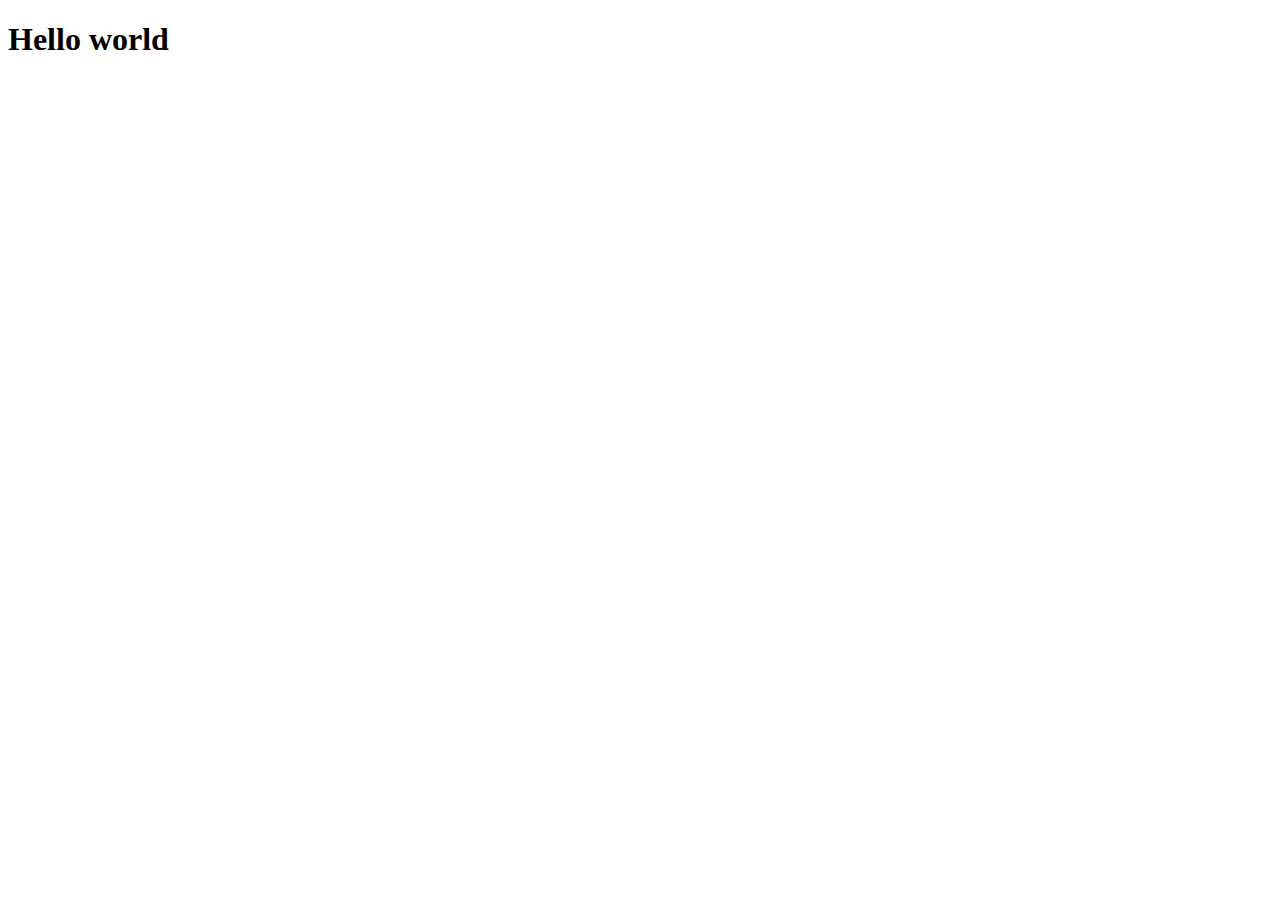
==== about.html @ c039d821 "initial changes" ====
<!DOCTYPE html>
<html lang="en">
<head>
    <meta charset="UTF-8">
    <meta name="viewport" content="width=device-width, initial-scale=1.0">
    <meta http-equiv="X-UA-Compatible" content="ie=edge">
    <title>Document</title>
</head>
<body>
    <h1>Hello world</h1>
</body>
</html>
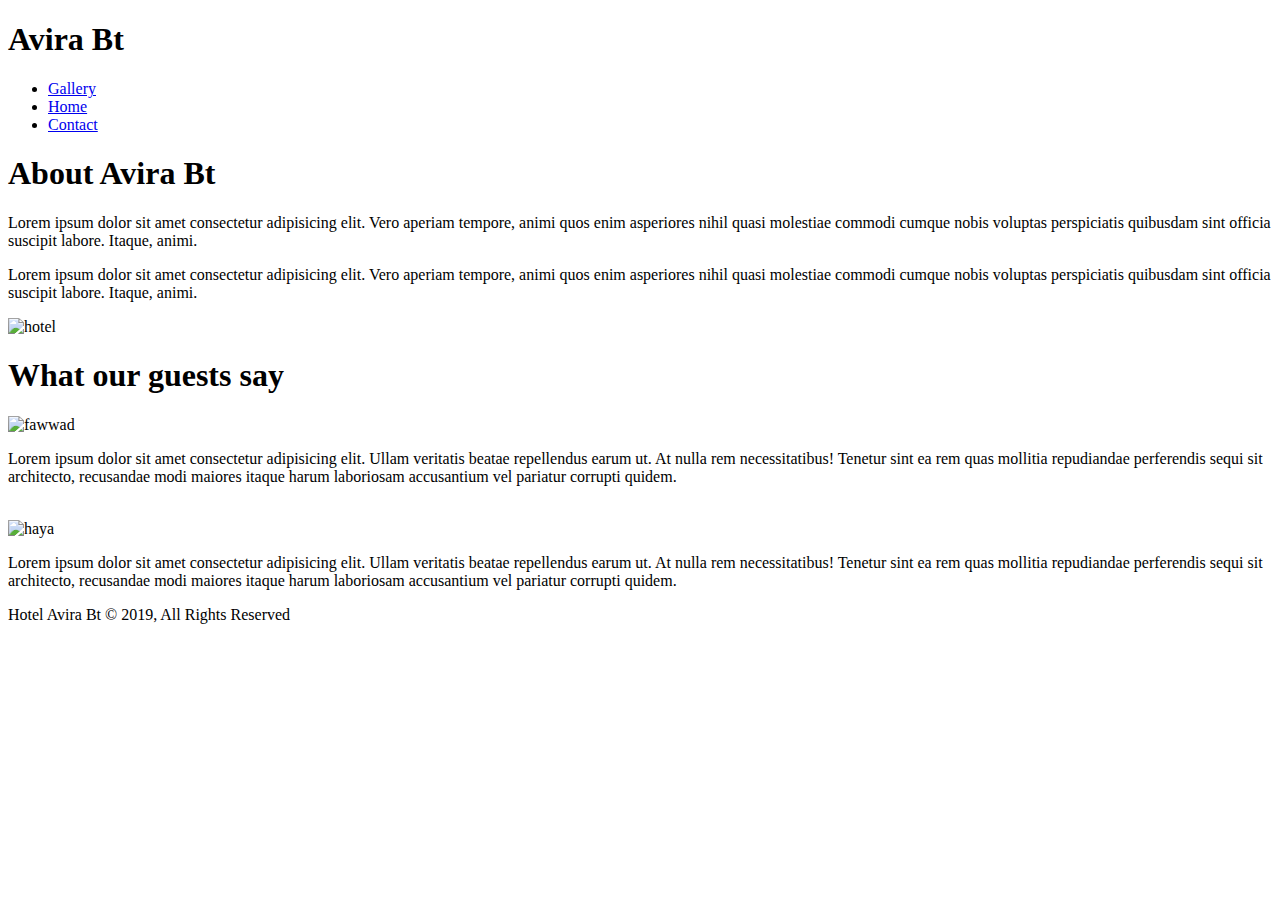
==== commit dc02a268: "added gallery html file" ====
--- a/about.html
+++ b/about.html
@@ -1,12 +1,63 @@
-<!DOCTYPE html>
-<html lang="en">
-<head>
-    <meta charset="UTF-8">
-    <meta name="viewport" content="width=device-width, initial-scale=1.0">
-    <meta http-equiv="X-UA-Compatible" content="ie=edge">
-    <title>Document</title>
-</head>
-<body>
-    <h1>Hello world</h1>
-</body>
+<!DOCTYPE html>
+<html lang="en">
+<head>
+    <meta charset="UTF-8">
+    <meta name="viewport" content="width=device-width, initial-scale=1.0">
+    <meta http-equiv="X-UA-Compatible" content="ie=edge">
+    <link rel="stylesheet" href="./css/about.css">
+    <title>About | Avira Bt</title>
+</head>
+<body>
+ <div class="header">
+ <nav id="navbar">
+ <h1 class="logo">Avira Bt</h1>
+ <ul>
+     <li><a href="/gallery.html">Gallery</a></li>
+     <li><a href="./index.html">Home</a></li>
+     <li><a href="./contact.html">Contact</a></li>
+ </ul>
+ </nav>
+</div>
+<section class="about-info bg-light">
+    <div class="container">
+     <div class="aboutInfo-left">
+         <h1><span class="text-primary">About</span> Avira Bt</h1>
+         <p>Lorem ipsum dolor sit amet consectetur adipisicing elit. Vero aperiam tempore, animi quos enim asperiores nihil quasi
+          molestiae commodi cumque nobis voluptas perspiciatis quibusdam sint officia suscipit labore. Itaque, animi.
+        </p>
+        <p>Lorem ipsum dolor sit amet consectetur adipisicing elit. Vero aperiam tempore, animi quos enim asperiores nihil quasi
+          molestiae commodi cumque nobis voluptas perspiciatis quibusdam sint officia suscipit labore. Itaque, animi.
+        </p>
+     </div>
+     <div class="aboutInfo-right">
+            <img src="./Images//cars-on-gray-asphalt-road-near-brown-concrete-mid-rise-705773.jpg" alt="hotel">
+           
+        </div>
+    </div>
+</section>
+<div class="clr"></div>
+<section class="testimonials">
+    <h1>What our guests say</h1>
+    <div id="testimonial" >
+        <img src="./Images/fawwad.jpg" alt="fawwad">
+    <p>
+    Lorem ipsum dolor sit amet consectetur adipisicing elit. Ullam veritatis beatae repellendus earum ut. At nulla rem necessitatibus! Tenetur sint ea rem quas mollitia repudiandae perferendis sequi sit
+    architecto, recusandae modi maiores itaque harum laboriosam accusantium vel pariatur corrupti quidem.
+    </p>
+    </div>
+    <br>
+    <div id="testimonial" class="py-1">
+        <img src="./Images/haya.JPG" alt="haya">
+    <p>
+    Lorem ipsum dolor sit amet consectetur adipisicing elit. Ullam veritatis beatae repellendus earum ut. At nulla rem necessitatibus! Tenetur sint ea rem quas mollitia repudiandae perferendis sequi sit
+    architecto, recusandae modi maiores itaque harum laboriosam accusantium vel pariatur corrupti quidem.
+    </p>
+    </div>    
+    
+    
+</section>
+<footer>
+    <p class="footer-content">Hotel  Avira Bt &copy 2019, All Rights Reserved</p>
+</footer>
+</body>
 </html>